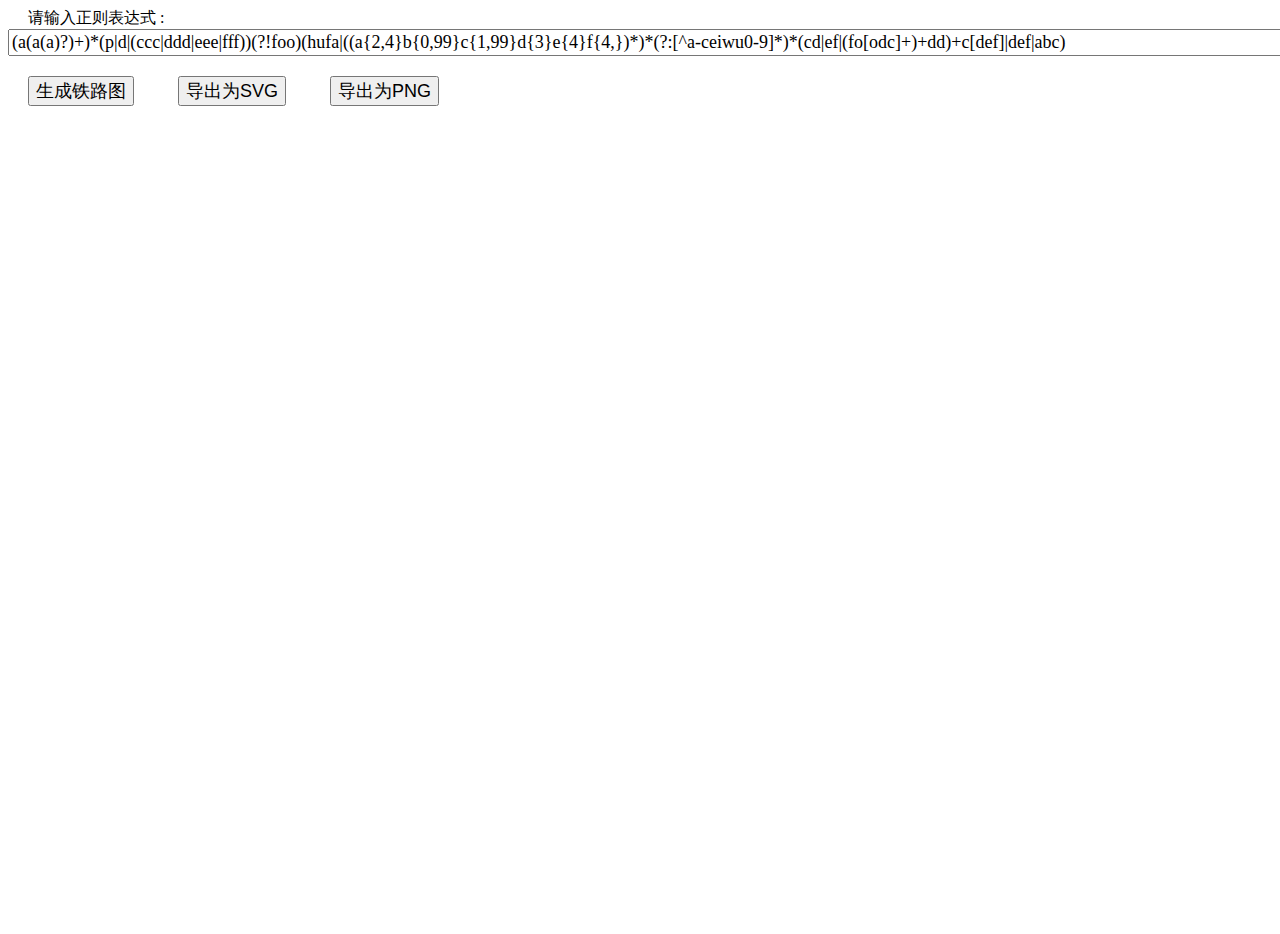
==== regexpRailway/index.html @ f92b46d9 "regexp" ====
<!DOCTYPE html>
<html lang="en">

<head>
  <meta charset="UTF-8">
  <meta http-equiv="X-UA-Compatible" content="IE=edge">
  <meta name="viewport" content="width=device-width, initial-scale=1.0">
  <title>RegExp-Railway</title>
  <link rel="shortcut icon" type="image/icon" href="./favicon.ico">
  <style>
    .html {
      font-size: 18px;
    }

    .text {
      margin-left: 20px;
    }

    .regexpInput {
      width: 1500px;
      font-size: 18px;
      font-family: consolas;
      outline: none;
    }

    button {
      position: relative;
      font-size: 18px;
      margin: 20px;
    }

    svg {
      display: block;
    }
  </style>
</head>

<body>
  <div class="container">
    <div class="inputcontainer">
      <span class="text">请输入正则表达式 : </span> <input type="text" class="regexpInput"
        value="(a(a(a)?)+)*(p|d|(ccc|ddd|eee|fff))(?!foo)(hufa|((a{2,4}b{0,99}c{1,99}d{3}e{4}f{4,})*)*(?:[^a-ceiwu0-9]*)*(cd|ef|(fo[odc]+)+dd)+c[def]|def|abc)">
    </div>
    <button id="createGraph">生成铁路图</button>
    <button id="downloadsvg">导出为SVG</button>
    <button id="downloadpng">导出为PNG</button>
    <svg width="800" height="800"></svg>
  </div>
  <script src="./js/regexp-rail.js"></script>
</body>

</html>
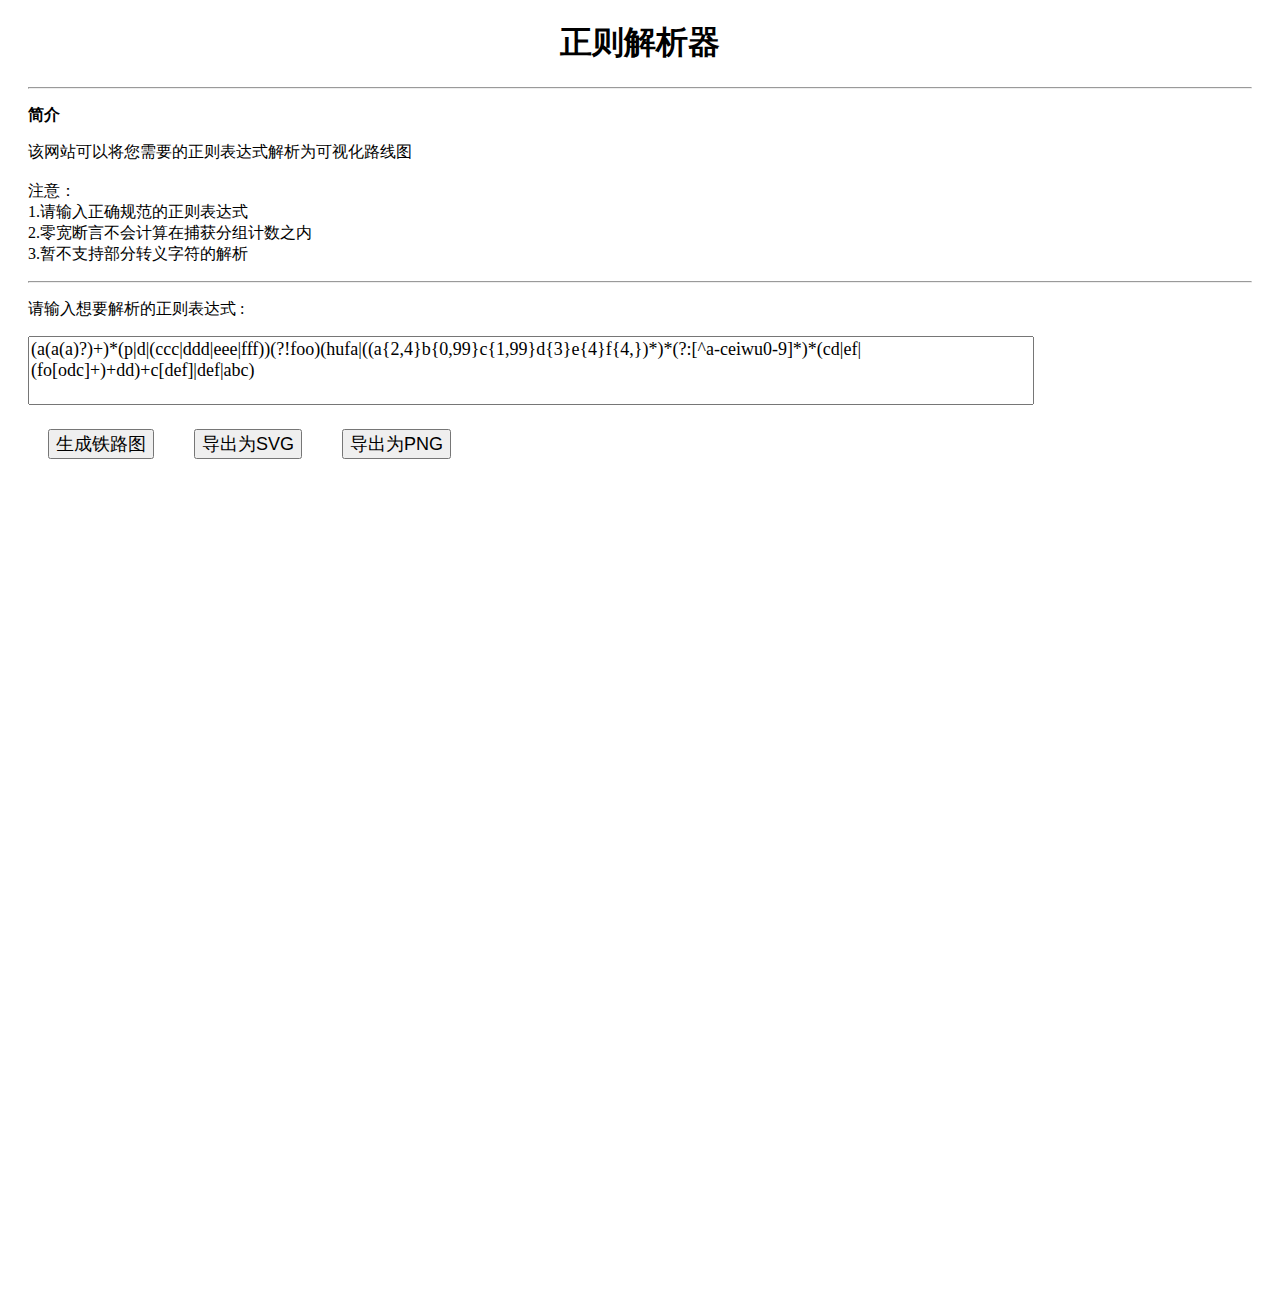
==== commit 11bd357d: "change regexp" ====
--- a/regexpRailway/index.html
+++ b/regexpRailway/index.html
@@ -12,12 +12,14 @@
       font-size: 18px;
     }
 
-    .text {
-      margin-left: 20px;
+    .container {
+      margin: 20px;
     }
 
+
+
     .regexpInput {
-      width: 1500px;
+      width: 1000px;
       font-size: 18px;
       font-family: consolas;
       outline: none;
@@ -32,18 +34,48 @@
     svg {
       display: block;
     }
+
+    h1 {
+      text-align: center;
+    }
+
+    textarea {
+      resize: none;
+    }
+
+    .buttons {
+      display: flex;
+    }
   </style>
 </head>
 
 <body>
   <div class="container">
+    <h1>正则解析器</h1>
+    <hr>
+    <p><strong>简介</strong></p>
+    <p>该网站可以将您需要的正则表达式解析为可视化路线图
+      <br>
+      <br> 注意：
+      <br> 1.请输入正确规范的正则表达式
+      <br> 2.零宽断言不会计算在捕获分组计数之内
+      <br> 3.暂不支持部分转义字符的解析
+    </p>
+    <hr>
     <div class="inputcontainer">
-      <span class="text">请输入正则表达式 : </span> <input type="text" class="regexpInput"
-        value="(a(a(a)?)+)*(p|d|(ccc|ddd|eee|fff))(?!foo)(hufa|((a{2,4}b{0,99}c{1,99}d{3}e{4}f{4,})*)*(?:[^a-ceiwu0-9]*)*(cd|ef|(fo[odc]+)+dd)+c[def]|def|abc)">
+      <p class="text">请输入想要解析的正则表达式 : </p>
+      <!-- <input type="text" class="regexpInput"
+        value="(a(a(a)?)+)*(p|d|(ccc|ddd|eee|fff))(?!foo)(hufa|((a{2,4}b{0,99}c{1,99}d{3}e{4}f{4,})*)*(?:[^a-ceiwu0-9]*)*(cd|ef|(fo[odc]+)+dd)+c[def]|def|abc)"> -->
+      <div>
+        <textarea name="" id="" cols="100" rows="3"
+          class="regexpInput">(a(a(a)?)+)*(p|d|(ccc|ddd|eee|fff))(?!foo)(hufa|((a{2,4}b{0,99}c{1,99}d{3}e{4}f{4,})*)*(?:[^a-ceiwu0-9]*)*(cd|ef|(fo[odc]+)+dd)+c[def]|def|abc)</textarea>
+      </div>
     </div>
-    <button id="createGraph">生成铁路图</button>
-    <button id="downloadsvg">导出为SVG</button>
-    <button id="downloadpng">导出为PNG</button>
+    <div class="buttons">
+      <button id="createGraph">生成铁路图</button>
+      <button id="downloadsvg">导出为SVG</button>
+      <button id="downloadpng">导出为PNG</button>
+    </div>
     <svg width="800" height="800"></svg>
   </div>
   <script src="./js/regexp-rail.js"></script>
